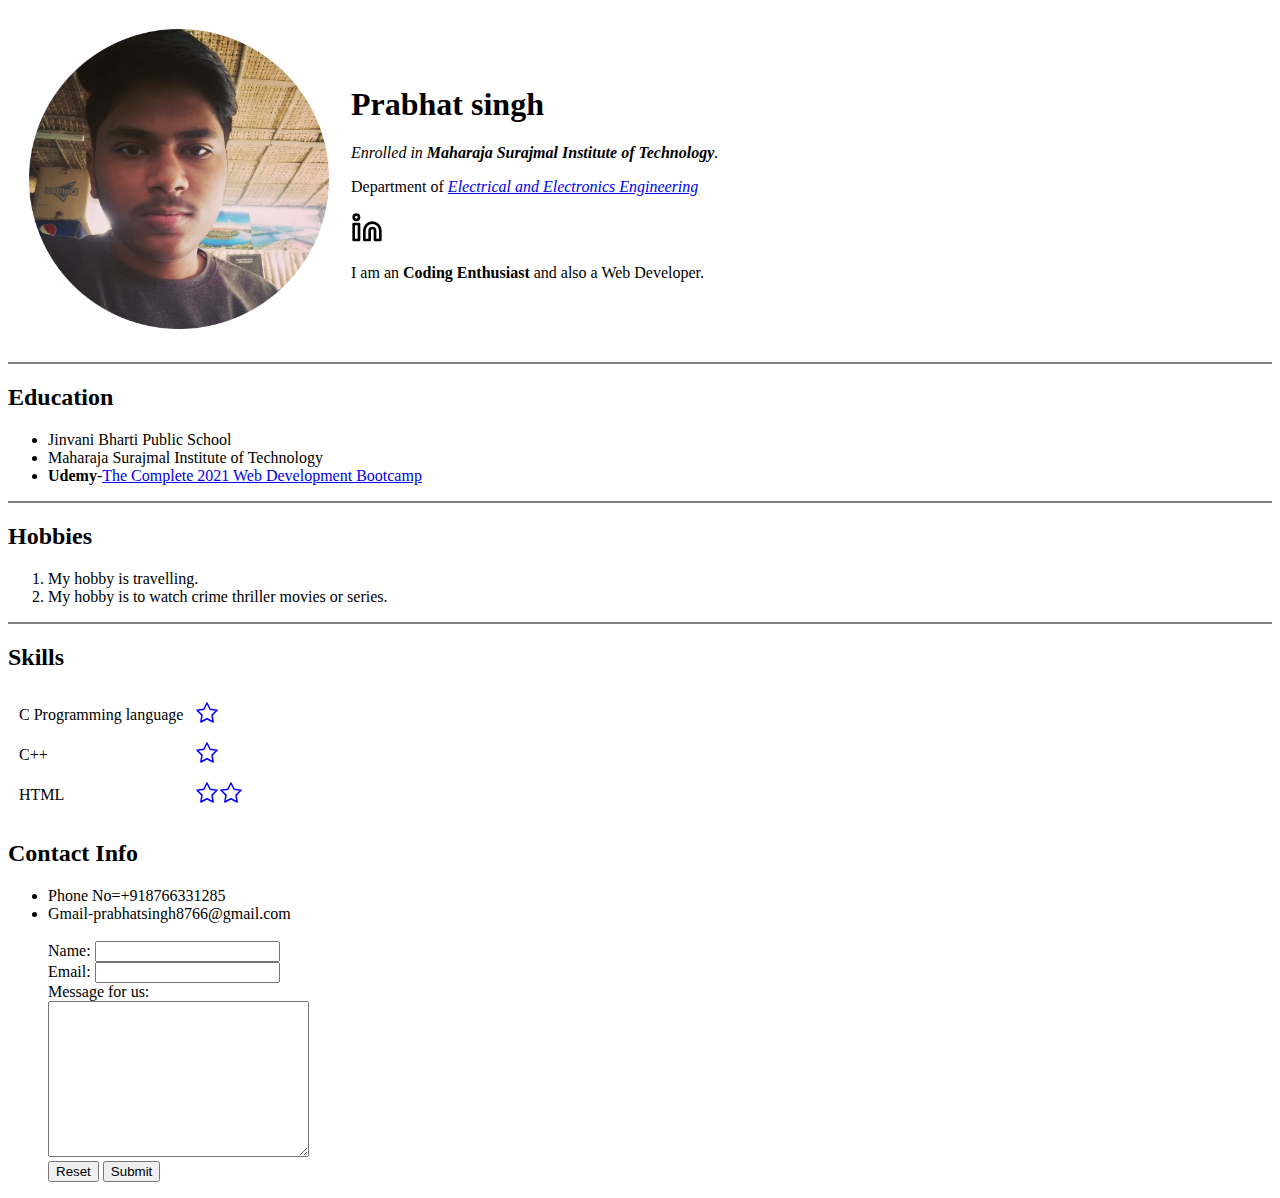
==== index.html @ 342c428a "Added initial CV website files" ====
<!DOCTYPE html>
<html lang="en" dir="ltr">

<head>
  <meta charset="utf-8">
  <title>Prabhat's Personal Site</title>
</head>

<body>
  <table cellspacing="20">
    <tr>
      <td>
        <img src="images/Prabhat.png" alt="Prabhat's Profile Picture">
      </td>
      <td>
        <h1>Prabhat singh</h1>
        <p><em>Enrolled in <strong>Maharaja Surajmal Institute of Technology</strong>.</em></p>
        <p>Department of <em><a href="https://www.msit.in/eee">Electrical and Electronics Engineering</a></em></p>
        <p><a href="https://www.linkedin.com/in/prabhatsingh3/"><img src="images/linkedin.svg"></a></p>
        <p>I am an <strong>Coding Enthusiast</strong> and also a Web Developer.</p>

      </td>

    </tr>
  </table>

  <hr size="2" noshade>

  <h2>Education</h2>
  <ul>
    <li>Jinvani Bharti Public School</li>
    <li>Maharaja Surajmal Institute of Technology</li>
    <li><strong>Udemy</strong>-<a href="https://www.udemy.com/course/the-complete-web-development-bootcamp/">The Complete 2021 Web Development Bootcamp</a></li>
  </ul>
  <hr size="2" noshade>
  <h2>Hobbies</h2>
  <ol>
    <li>My hobby is travelling.</li>
    <li>My hobby is to watch crime thriller movies or series.</li>
  </ol>
  <hr size="2" noshade>
  <h2>Skills</h2>
  <table cellspacing="10">
    <tr>
      <td>
        C Programming language
      </td>
      <td>
        <img src="images\star.svg">
      </td>
    </tr>
    <tr>
      <td>
        C++
      </td>
      <td>
        <img src="images\star.svg">
      </td>
    </tr>
    <tr>
      <td>
        HTML
      </td>
      <td>
        <img src="images\star.svg"><img src="images\star.svg">
      </td>
    </tr>
  </table>
  <h2>Contact Info</h2>
  <ul>
    <li>Phone No=+918766331285</li>
    <li>Gmail-prabhatsingh8766@gmail.com</li>
    <br/>
      <form action="mailto:prabhatsingh8766@gmail.com" method="post" enctype="text/plain">
        <label>Name:</label>
        <input type="text" name="Your name" value=""><br />
        <label>Email:</label>
        <input type="email" name="Your Email" value=""><br />
        <label>Message for us:</label><br />
        <textarea name="Your Message" rows="10" cols="30"></textarea><br />
        <input type="reset" name="" value="Reset">
        <input type="submit" name="" value="Submit">
      </form>
    </ul>
</body>
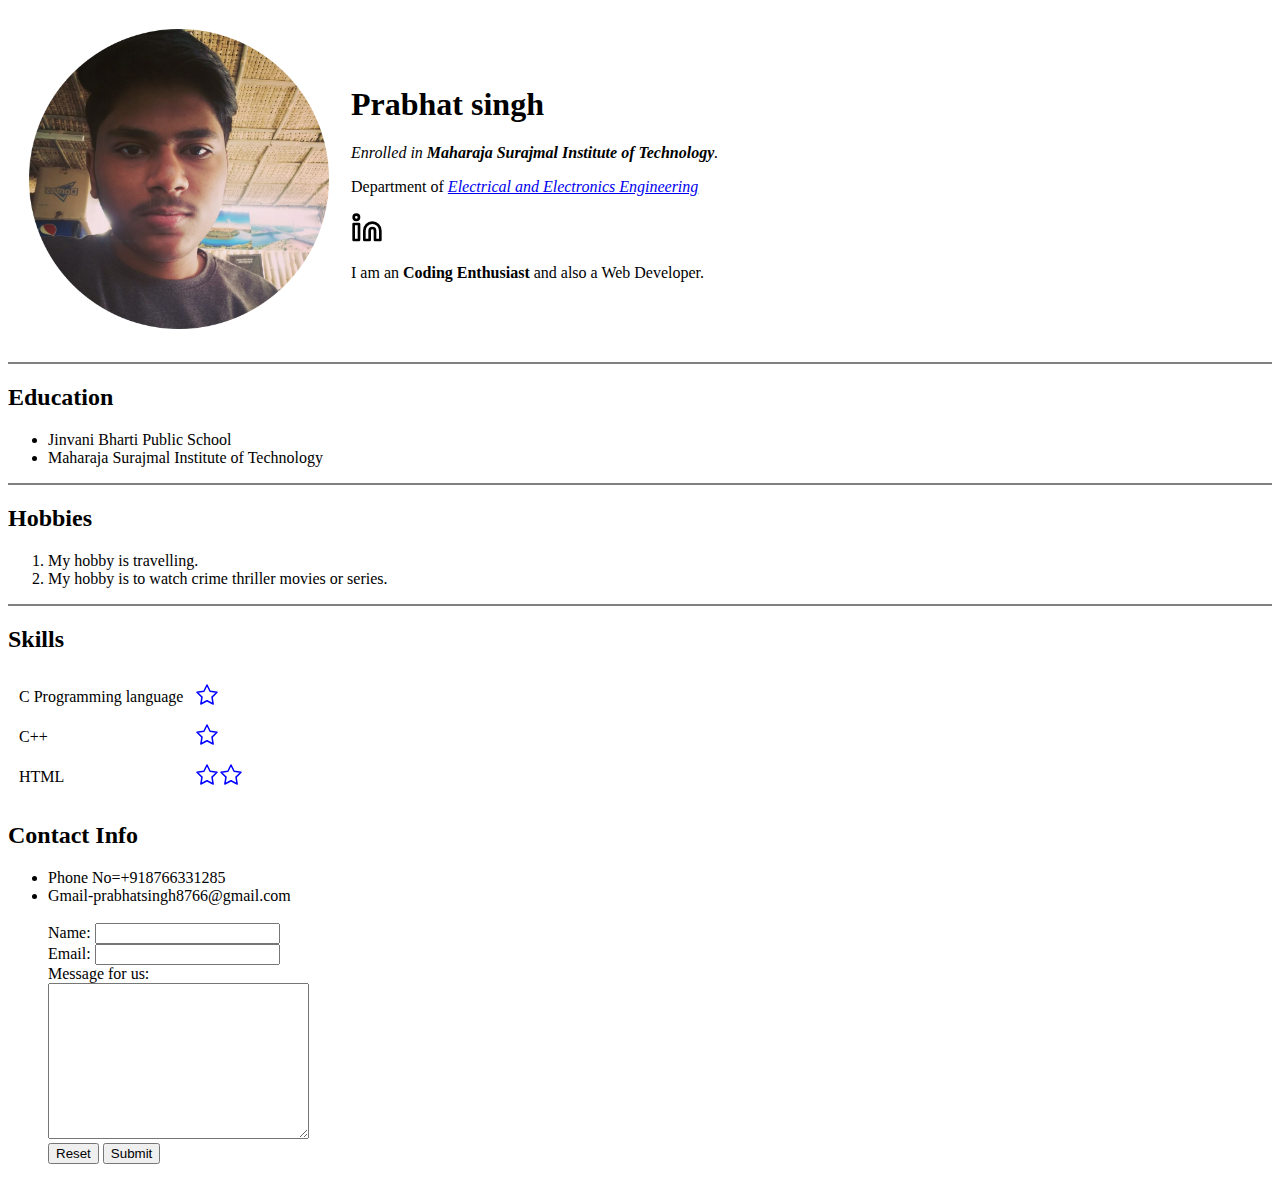
==== commit dc9f80bb: "update index.html" ====
--- a/index.html
+++ b/index.html
@@ -30,7 +30,6 @@
   <ul>
     <li>Jinvani Bharti Public School</li>
     <li>Maharaja Surajmal Institute of Technology</li>
-    <li><strong>Udemy</strong>-<a href="https://www.udemy.com/course/the-complete-web-development-bootcamp/">The Complete 2021 Web Development Bootcamp</a></li>
   </ul>
   <hr size="2" noshade>
   <h2>Hobbies</h2>
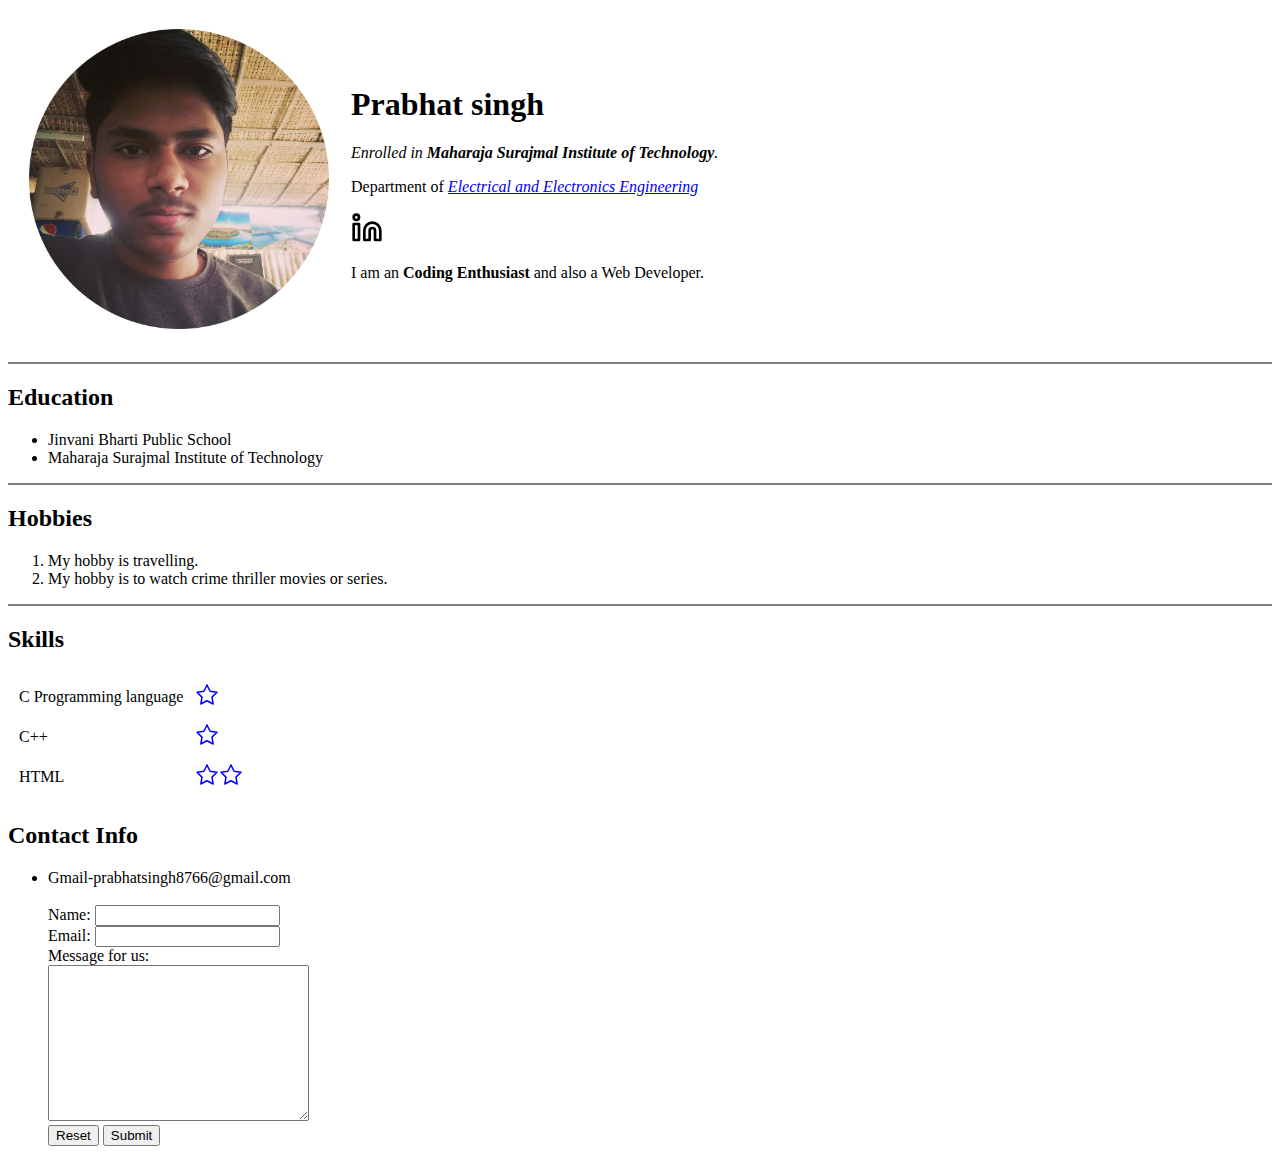
==== commit 6ee656d1: "updated index.html" ====
--- a/index.html
+++ b/index.html
@@ -67,7 +67,6 @@
   </table>
   <h2>Contact Info</h2>
   <ul>
-    <li>Phone No=+918766331285</li>
     <li>Gmail-prabhatsingh8766@gmail.com</li>
     <br/>
       <form action="mailto:prabhatsingh8766@gmail.com" method="post" enctype="text/plain">
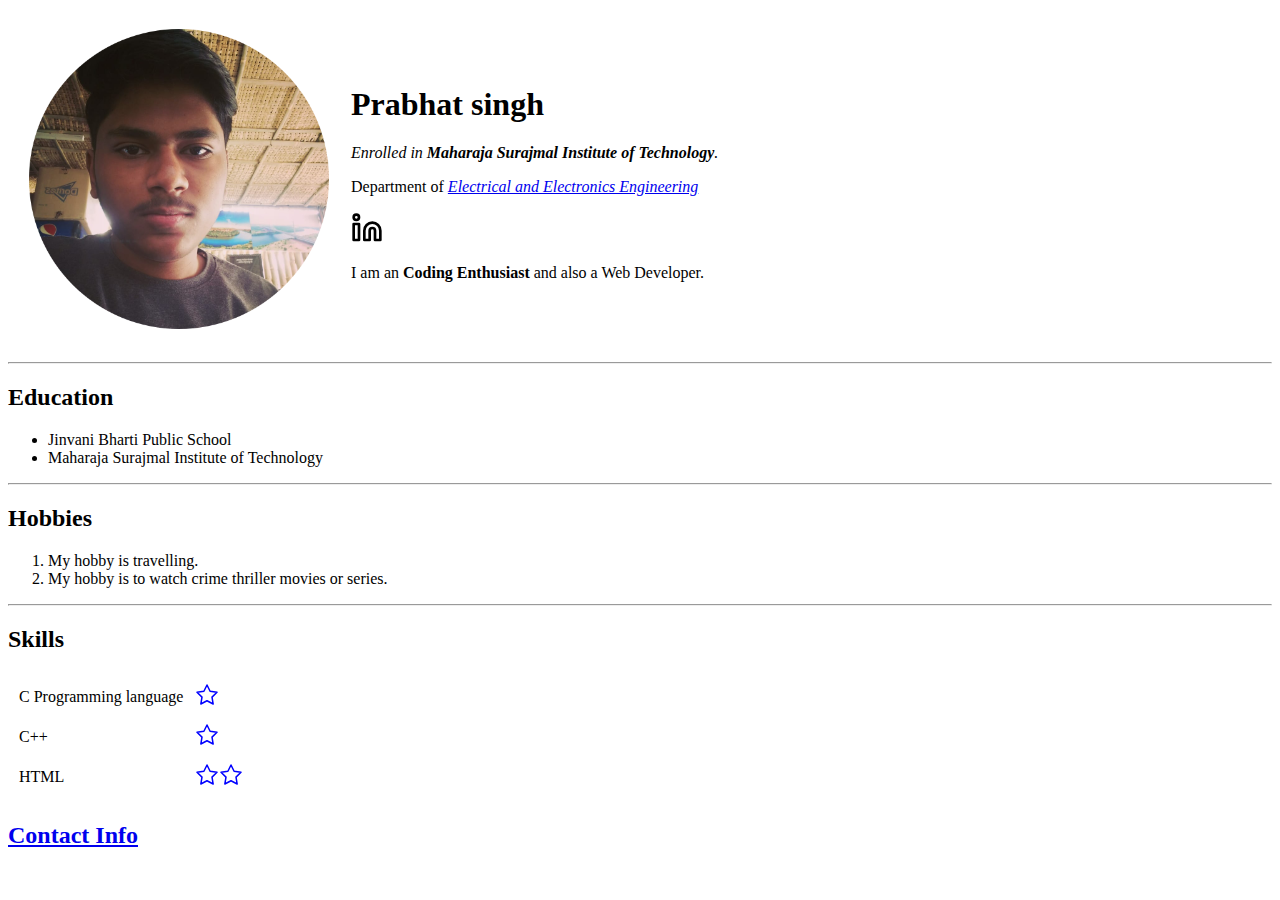
==== commit 28177655: "add css" ====
--- a/index.html
+++ b/index.html
@@ -4,8 +4,8 @@
 <head>
   <meta charset="utf-8">
   <title>Prabhat's Personal Site</title>
+    <link rel="stylesheet" href="CSS/styles.css">
 </head>
-
 <body>
   <table cellspacing="20">
     <tr>
@@ -24,20 +24,20 @@
     </tr>
   </table>
 
-  <hr size="2" noshade>
+  <hr>
 
   <h2>Education</h2>
   <ul>
     <li>Jinvani Bharti Public School</li>
     <li>Maharaja Surajmal Institute of Technology</li>
   </ul>
-  <hr size="2" noshade>
+  <hr>
   <h2>Hobbies</h2>
   <ol>
     <li>My hobby is travelling.</li>
     <li>My hobby is to watch crime thriller movies or series.</li>
   </ol>
-  <hr size="2" noshade>
+  <hr>
   <h2>Skills</h2>
   <table cellspacing="10">
     <tr>
@@ -65,19 +65,5 @@
       </td>
     </tr>
   </table>
-  <h2>Contact Info</h2>
-  <ul>
-    <li>Gmail-prabhatsingh8766@gmail.com</li>
-    <br/>
-      <form action="mailto:prabhatsingh8766@gmail.com" method="post" enctype="text/plain">
-        <label>Name:</label>
-        <input type="text" name="Your name" value=""><br />
-        <label>Email:</label>
-        <input type="email" name="Your Email" value=""><br />
-        <label>Message for us:</label><br />
-        <textarea name="Your Message" rows="10" cols="30"></textarea><br />
-        <input type="reset" name="" value="Reset">
-        <input type="submit" name="" value="Submit">
-      </form>
-    </ul>
+  <a href="contact.html"><h2>Contact Info</h2></a>
 </body>
